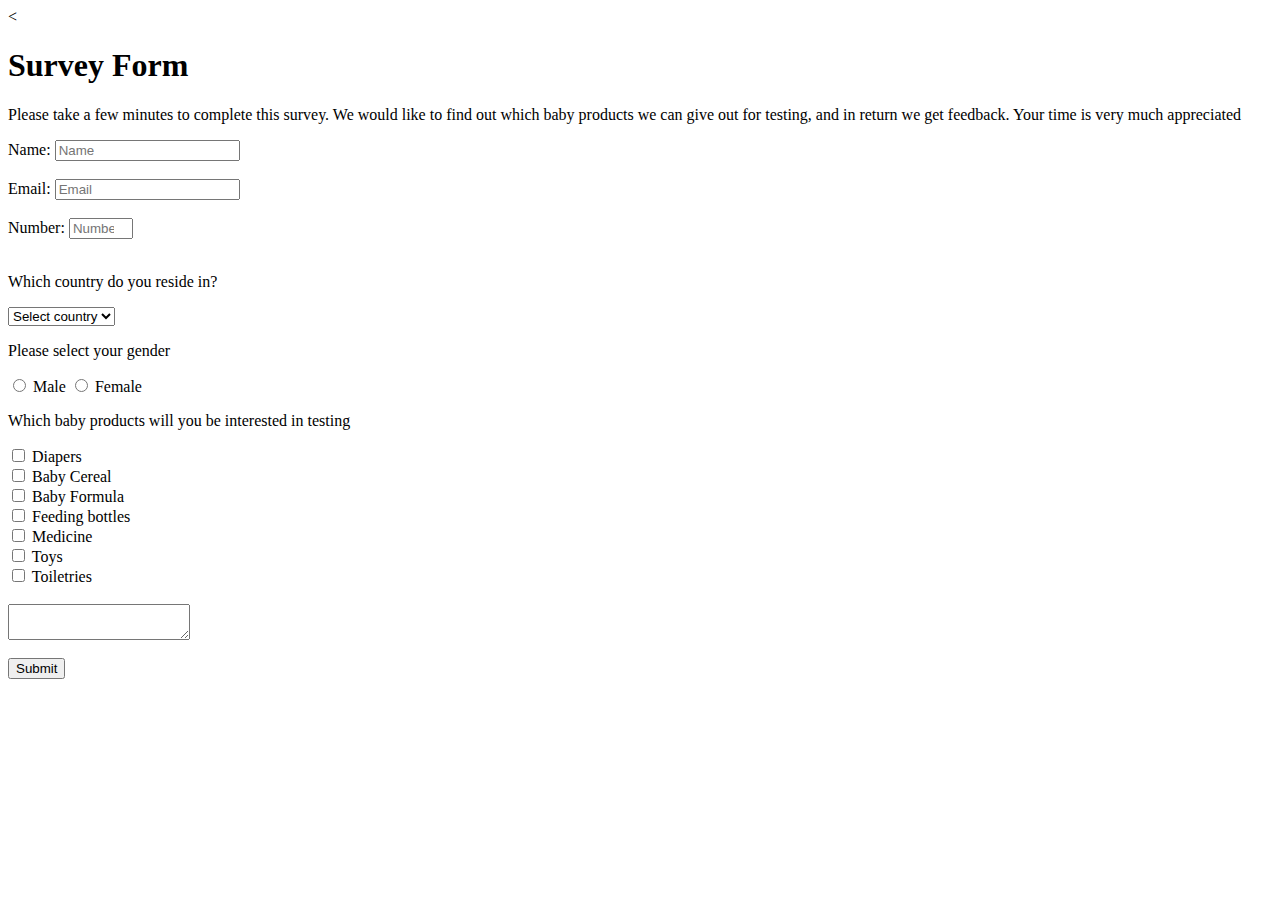
==== Survey-form/index.html @ f3d5aed7 "Create index.html" ====
<html>
   <head>
<
   </head> 
   <body>
<header id="title">
    <h1>Survey Form</h1>
    <p id="description"> Please take a few minutes to 
        complete this survey. We would like to find out which baby products we can give out for testing, and in
        return we get feedback. Your time is very much
        appreciated</p>
</header>

<form id="survey-form">
    <div class="form-group">
        <label for=”name” id=”name-label”>Name: </label>
        <input id="name" type="text" placeholder="Name" required>
        <br /><br />
    </div>
    <div class="form-group">
        <label for=”email” id=”email-label”>Email: </label>
        <input id="email" type="email" placeholder="Email" 
        required>
        <br /><br />

    </div>

    <div class="form-group">
        <label for=”number” id=”number-label”>Number: </label>
        <input id="number" type="number" placeholder="Number" min="1" max="100">
        <br /><br />
        
    </div>

    <div class="form-group">
        <p>Which country do you reside in?</p>
        <select name="country" id="dropdown" list="country">
            <option disabled selected value>Select country</option>
            <option value="South-Africa">South Africa</option>
            <option value="Nigeria">Nigeria</option>
            <option value="Zimbabwe">Zimbabwe</option>
        </select>
    </div>

    <div class="form-group">
        <p>Please select your gender</p>
        
            <input type="radio" id="male" name="gender-male" value="male">
<label for="male">Male</label>
<input type="radio" id="female" name="gender-female" value="female">
<label for="female">Female</label>
    </div>

    <div class="form-group">
        <p>Which baby products will you be interested in testing</p>
        <input type="checkbox" id="product1" name="diapers" value="diaper">
<label for="product1"> Diapers</label><br>
<input type="checkbox" id="product2" name="cereals" value="cereal">
<label for="product2"> Baby Cereal</label><br>
<input type="checkbox" id="product3" name="formulas" value="formula">
<label for="product3"> Baby Formula</label><br>
<input type="checkbox" id="product4" name="bottles" value="bottle">
<label for="product4"> Feeding bottles</label><br>
<input type="checkbox" id="product5" name="medicines" value="medicine">
<label for="product5"> Medicine</label><br>
<input type="checkbox" id="product6" name="toys" value="toy">
<label for="product6"> Toys</label><br>
<input type="checkbox" id="product7" name="toiletries" value="toiletry">
<label for="product7"> Toiletries</label><br><br>
    </div>
    <div class="form group">
        <textarea name="comments" id="comments" maxlength="800"></textarea><br><br>
    </div>
    <div>
        <button id="submit">Submit</button>
    </div>
</form>

   </body>
</html>
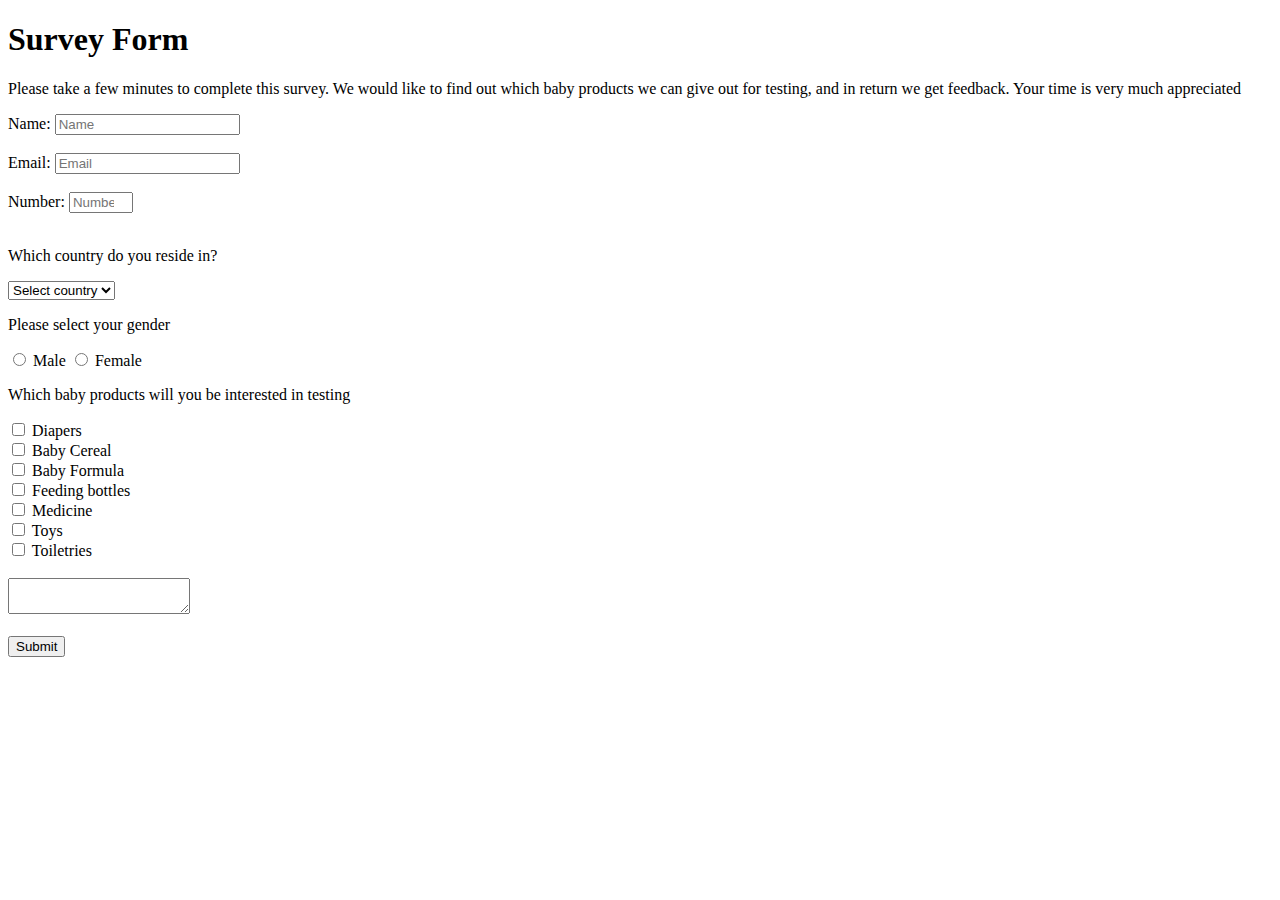
==== commit 601552de: "my second commit" ====
--- a/Survey-form/index.html
+++ b/Survey-form/index.html
@@ -1,8 +1,8 @@
-<html>
-   <head>
-<
-   </head> 
-   <body>
+<!DOCTYPE html>
+<head>
+    <Link rel="stylesheet" type="text/css" href="Style.css/"/>
+</head>
+<body>
 <header id="title">
     <h1>Survey Form</h1>
     <p id="description"> Please take a few minutes to 
@@ -76,5 +76,5 @@
     </div>
 </form>
 
-   </body>
+</body>
 </html>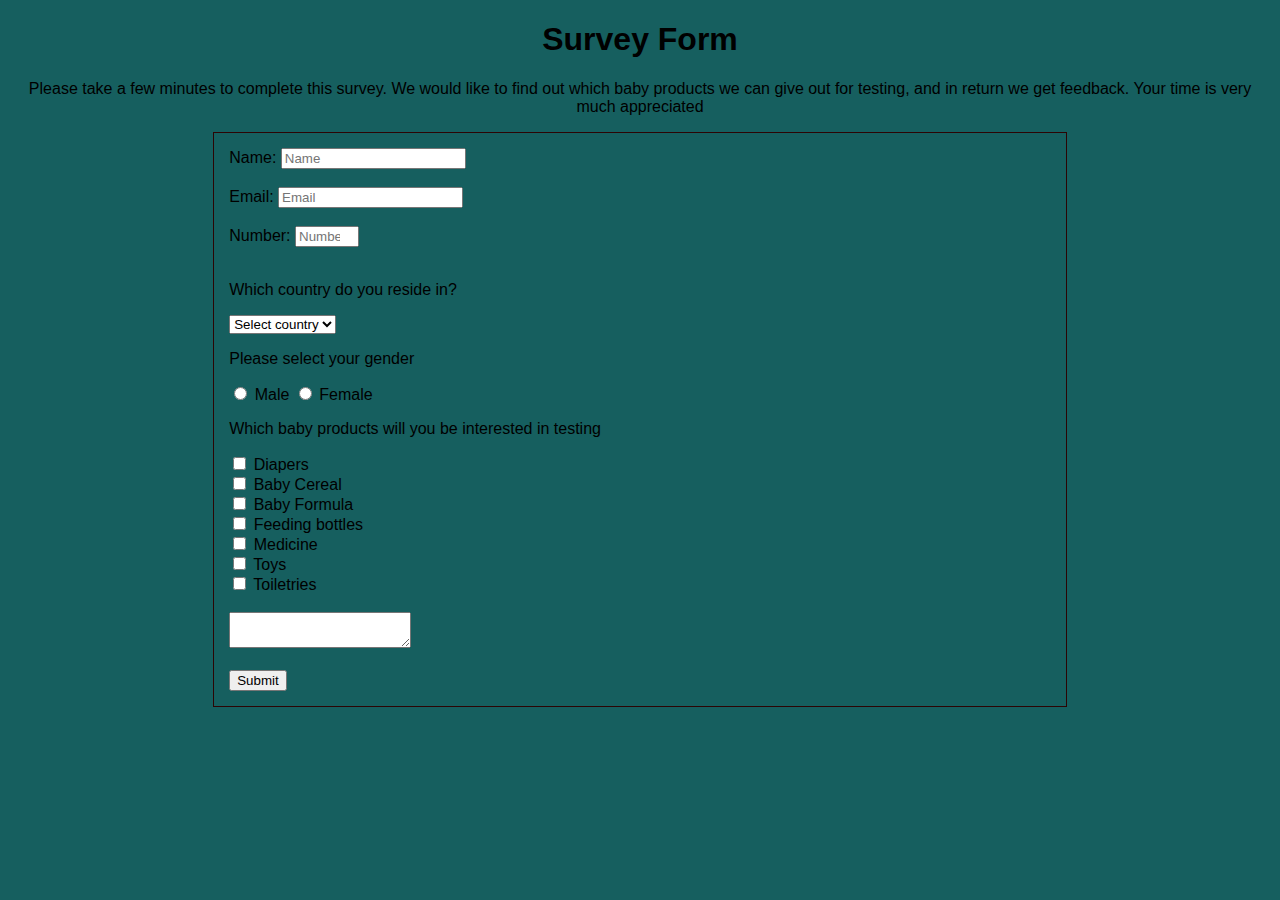
==== commit 6b238a71: "My final commit" ====
--- a/Survey-form/index.html
+++ b/Survey-form/index.html
@@ -1,6 +1,6 @@
 <!DOCTYPE html>
 <head>
-    <Link rel="stylesheet" type="text/css" href="Style.css/"/>
+    <Link rel="stylesheet" href="style.css"/>
 </head>
 <body>
 <header id="title">
--- a/Survey-form/style.css
+++ b/Survey-form/style.css
@@ -0,0 +1,12 @@
+body{
+    background-color:rgb(22, 95, 95);
+    text-align: center;
+    font-family: 'Franklin Gothic Medium', 'Arial Narrow', Arial, sans-serif;
+}
+#survey-form { 
+    border: 1px solid rgb(44, 4, 4);
+    width: 65%;
+    margin: 0 auto;
+    padding: 15px;
+    text-align: left;
+}
